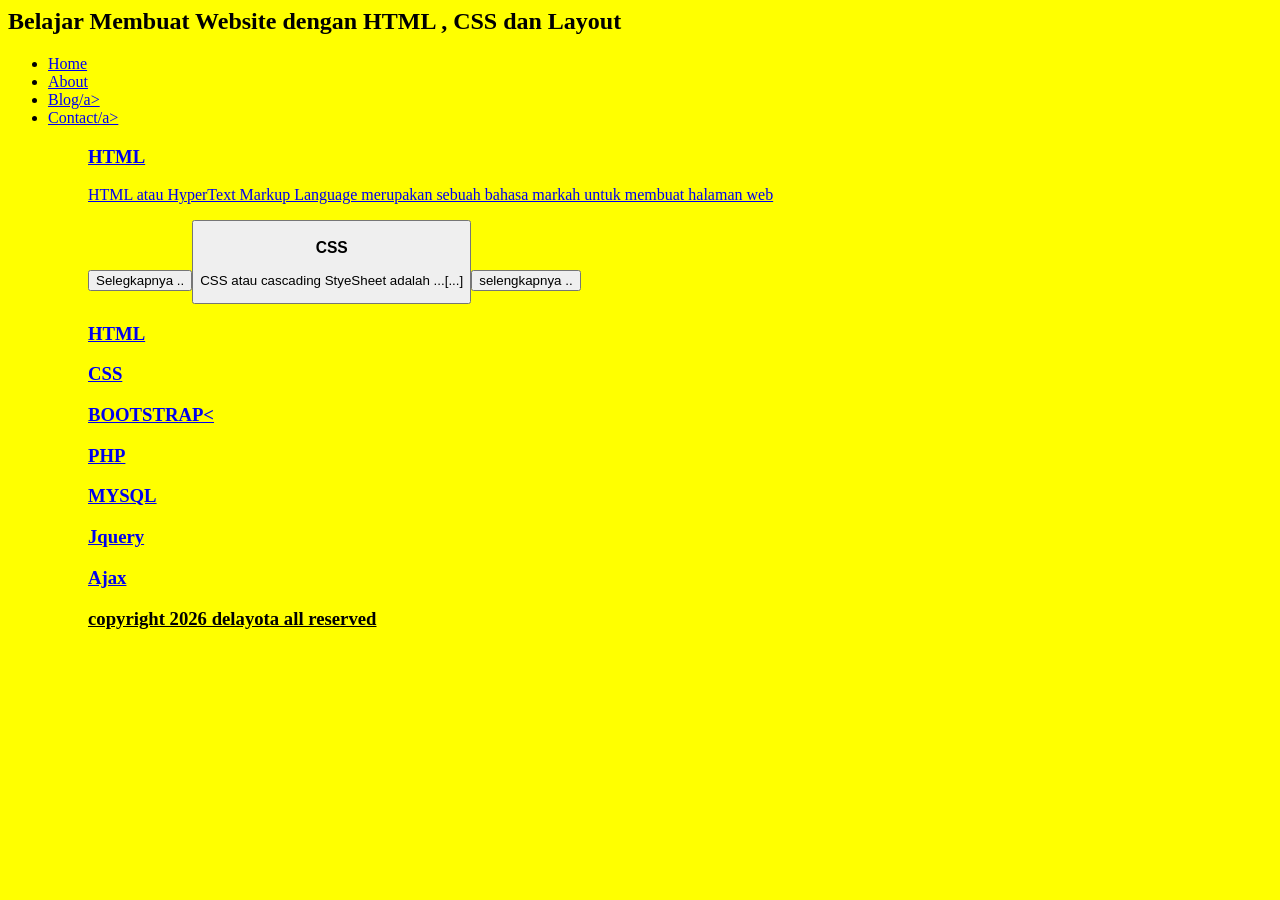
==== index.html @ b26dedc0 "Add files via upload" ====
<!Docktype HTML>
<head>
 <title> sidela </title>
 <link rel="stylesheet" href="style.css">
</head>
<body bgcolor=red>
<h2>Belajar Membuat Website dengan HTML , CSS dan Layout</h2>

<ul>
<li><a href="exs.html">Home</a></li>
<li><a href="about.html">About</a></li>
<li><a href="#">Blog/a></li>
<li><a href="#">Contact/a></li>

<ul>
<h3>HTML</h3>
<p>HTML atau HyperText Markup Language merupakan sebuah bahasa markah untuk membuat halaman web </p>
<button >Selegkapnya ..<button>

<h3>CSS</h3>
<p>CSS atau cascading StyeSheet adalah ...[...]</p>
<button > selengkapnya ..</button>

</ul>

<h3><CATEGORY<h3>
<ul>
<p><a href="#" >HTML</a></p>
<p><a href="#" >CSS</a></p>
<p><a href="#" >BOOTSTRAP<
<p><a href="#" >PHP</a></p>
<p><a href="#" >MYSQL</a></p>
<p><a href="#" >Jquery</a></p>
<p><a href="#" >Ajax</a></p>

<u/l>
<p>copyright 2026 delayota all reserved</p>
---- style.css ----
body
{
 background-color:yellow;
}
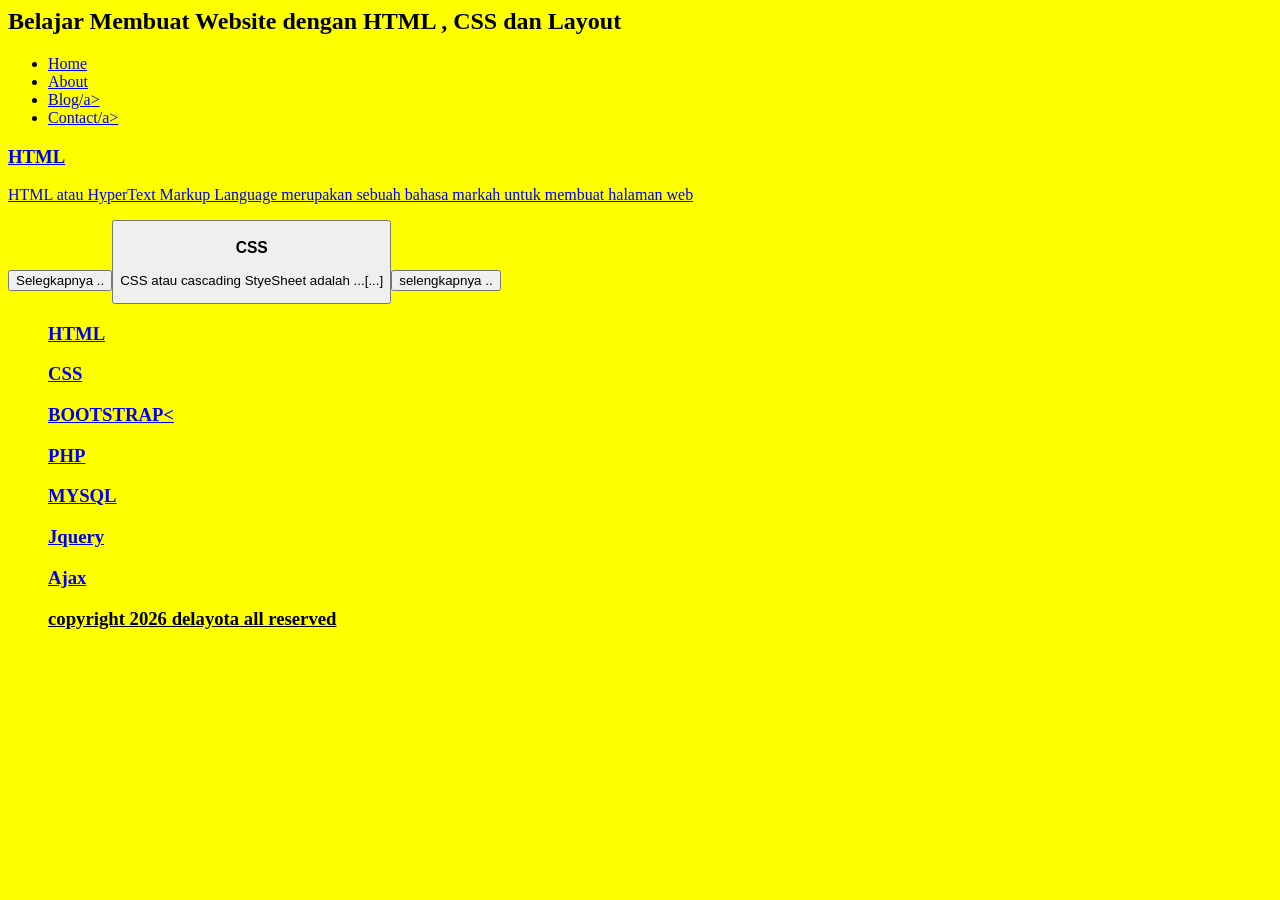
==== commit 325da6e2: "Update index.html" ====
--- a/index.html
+++ b/index.html
@@ -4,15 +4,22 @@
  <link rel="stylesheet" href="style.css">
 </head>
 <body bgcolor=red>
+
+ <div class="header">
+  <div class="jarak">
 <h2>Belajar Membuat Website dengan HTML , CSS dan Layout</h2>
+   </div>
+ </div>
 
+ <div class="menu">
 <ul>
 <li><a href="exs.html">Home</a></li>
 <li><a href="about.html">About</a></li>
 <li><a href="#">Blog/a></li>
 <li><a href="#">Contact/a></li>
-
-<ul>
+</ul>
+</div>
+ 
 <h3>HTML</h3>
 <p>HTML atau HyperText Markup Language merupakan sebuah bahasa markah untuk membuat halaman web </p>
 <button >Selegkapnya ..<button>
@@ -39,4 +46,4 @@
 
 
 
- + 
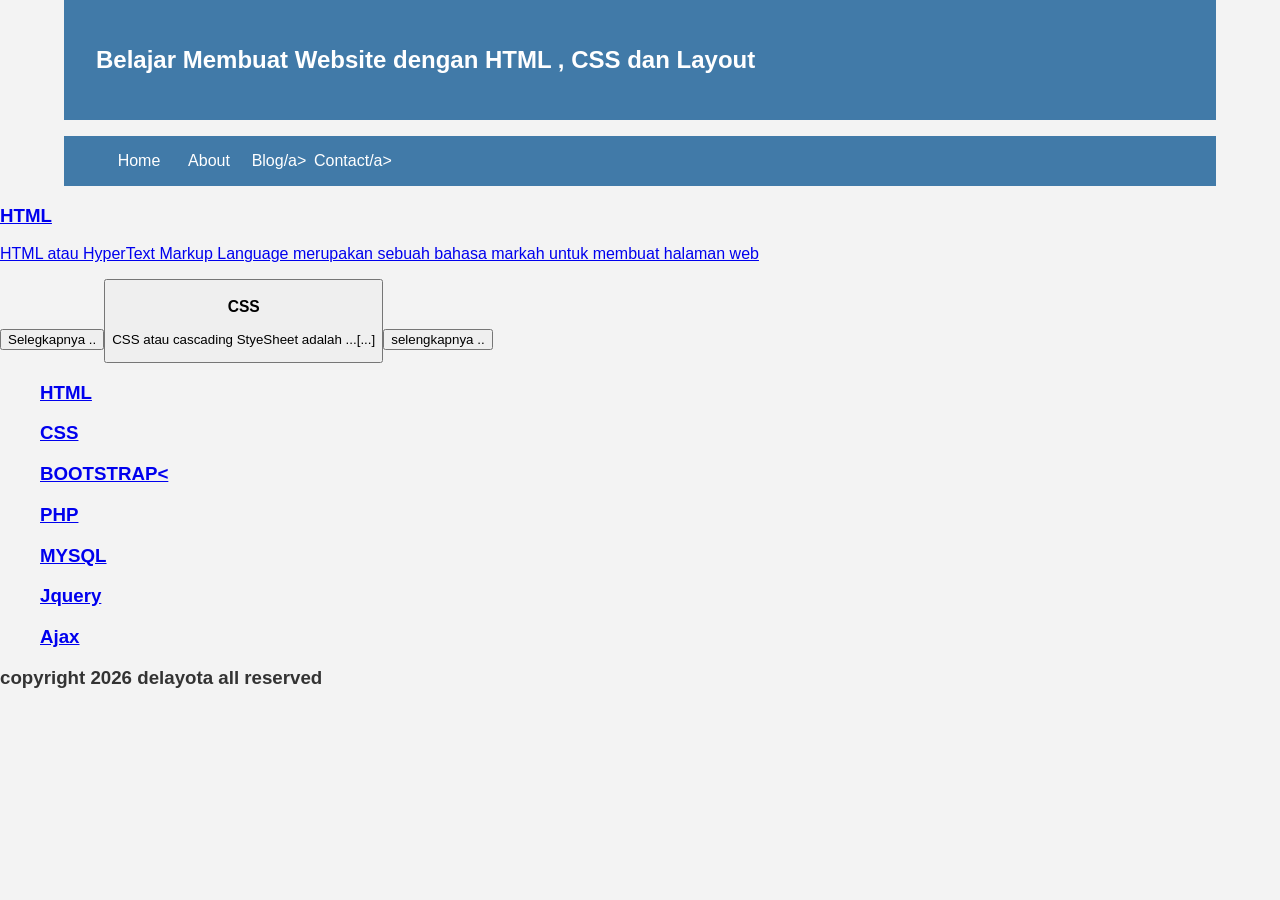
==== commit 8752cc81: "Update index.html" ====
--- a/index.html
+++ b/index.html
@@ -40,7 +40,7 @@
 <p><a href="#" >Jquery</a></p>
 <p><a href="#" >Ajax</a></p>
 
-<u/l>
+</ul>
 <p>copyright 2026 delayota all reserved</p>
 
 
--- a/style.css
+++ b/style.css
@@ -1,4 +1,95 @@
-body
-{
- background-color:yellow;
-}+body{
+ background:#f3f3f3;
+ color:#333;
+ width:100%;
+ font-family:sans-serif;
+ margin:0 auto;
+}
+
+.header{
+ width:90%;
+ margin:auto;
+ height:120px;
+ line-height:120px;
+ background:#417aa8;
+ color:#fff;
+}
+
+.jarak{
+ padding:0 2pc;
+}
+
+.menu{
+ background-color:#417aa8;
+ height:50px;
+ line-height:50px;
+ position:relative;
+ width:90%;
+ margin:0 auto;
+ padding:0 auto;
+}
+
+.menu ul {
+ list-style:none;
+}
+
+.menu ul li a {
+ float:left;
+ width:70px;
+ display:block;
+ text-align:center;
+ color:#FFF;
+ text-decoration:none;
+}
+
+.menu ul li a:hover {
+ background-coor:#4b88bb;
+ display:block;
+}
+
+.content{
+ width:90%;
+ margin:auto;
+ height:420px;
+ padding:0.1px;
+ background:#fff;
+ color:#333;
+}
+
+.border{
+ border:2px solid #4887b9;
+ margin-top:1pc;
+ padding-bottom:1pc;
+ padding-left:2pc;
+ padding-right:2pc;
+}
+
+.kiri{
+ width:70%;
+ float:left;
+ margin:auto;
+ background:#fff;
+ height:420px;
+}
+
+.kanan{
+ width:30%;
+ float:left;
+ margin:auto;
+ background:#fff;
+ height:420px;
+}
+
+.undercover{
+ text-decoration:none;
+}
+
+.footer{
+ width:90%;
+ margin:auto;
+ height:40px;
+ line-height:40px;
+ background:#417aa8;
+ color:#fff;
+ margin-bottom:1pc;
+}
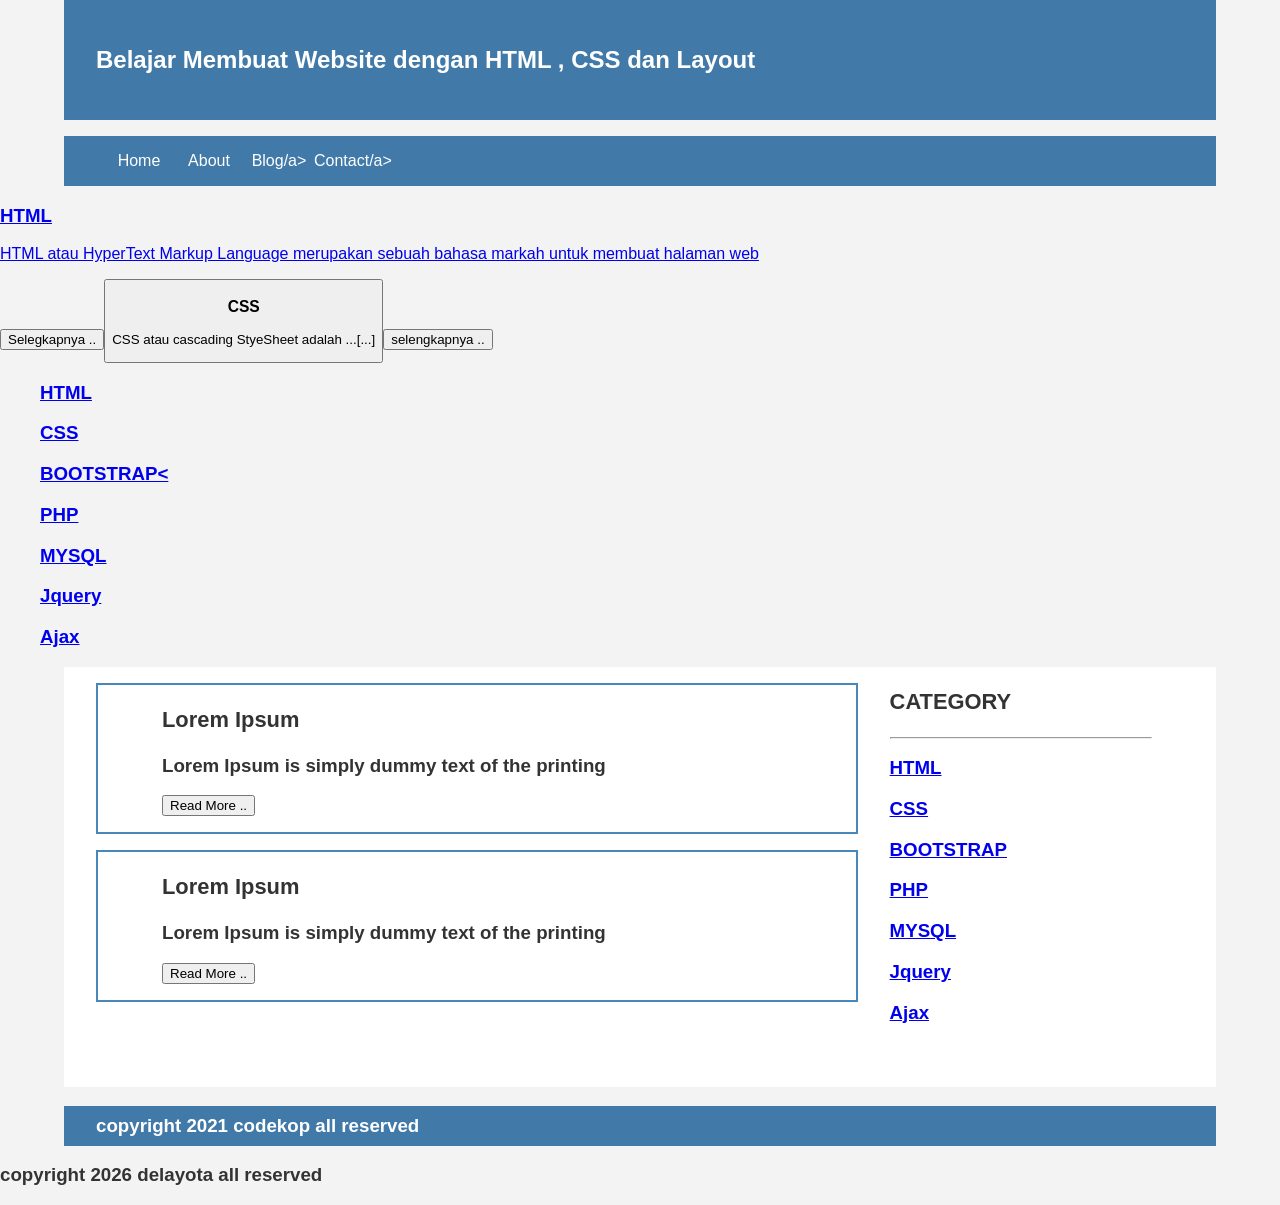
==== commit 0f66828b: "Update index.html" ====
--- a/index.html
+++ b/index.html
@@ -27,7 +27,6 @@
 <h3>CSS</h3>
 <p>CSS atau cascading StyeSheet adalah ...[...]</p>
 <button > selengkapnya ..</button>
-
 </ul>
 
 <h3><CATEGORY<h3>
@@ -39,8 +38,55 @@
 <p><a href="#" >MYSQL</a></p>
 <p><a href="#" >Jquery</a></p>
 <p><a href="#" >Ajax</a></p>
+</ul>
 
-</ul>
+ <div class="content">
+  <div class="jarak">
+   <!-- kiri -->
+   <div class="kiri">
+    <!-- blog -->
+    <div class="border">
+     <div class="jarak">
+      <h3>Lorem Ipsum</h3>
+      <p>Lorem Ipsum is simply dummy text of the printing</p>
+      <button class="btn">Read More ..</button>
+     </div>
+    </div>
+    <!-- end blog -->
+    <!-- blog -->
+    <div class="border">
+     <div class="jarak">
+      <h3>Lorem Ipsum</h3>
+      <p>Lorem Ipsum is simply dummy text of the printing</p>
+      <button class="btn">Read More ..</button>
+     </div>
+    </div>
+    <!-- end blog -->
+   </div>
+   <!-- kiri -->
+   <!-- kanan -->
+   <div class="kanan">
+    <div class="jarak">
+     <h3>CATEGORY</h3>
+     <hr/>
+     <p><a href="#" class="undercor">HTML</a></p>
+     <p><a href="#" class="undercor">CSS</a></p>
+     <p><a href="#" class="undercor">BOOTSTRAP</a></p>
+     <p><a href="#" class="undercor">PHP</a></p>
+     <p><a href="#" class="undercor">MYSQL</a></p>
+     <p><a href="#" class="undercor">Jquery</a></p>
+     <p><a href="#" class="undercor">Ajax</a></p>
+    </div>
+   </div>
+   <!-- kanan-->
+  </div>
+ </div>
+ <div class="footer">
+  <div class="jarak">
+   <p>copyright 2021 codekop all reserved</p>
+  </div>
+ </div>
+ 
 <p>copyright 2026 delayota all reserved</p>
 
 
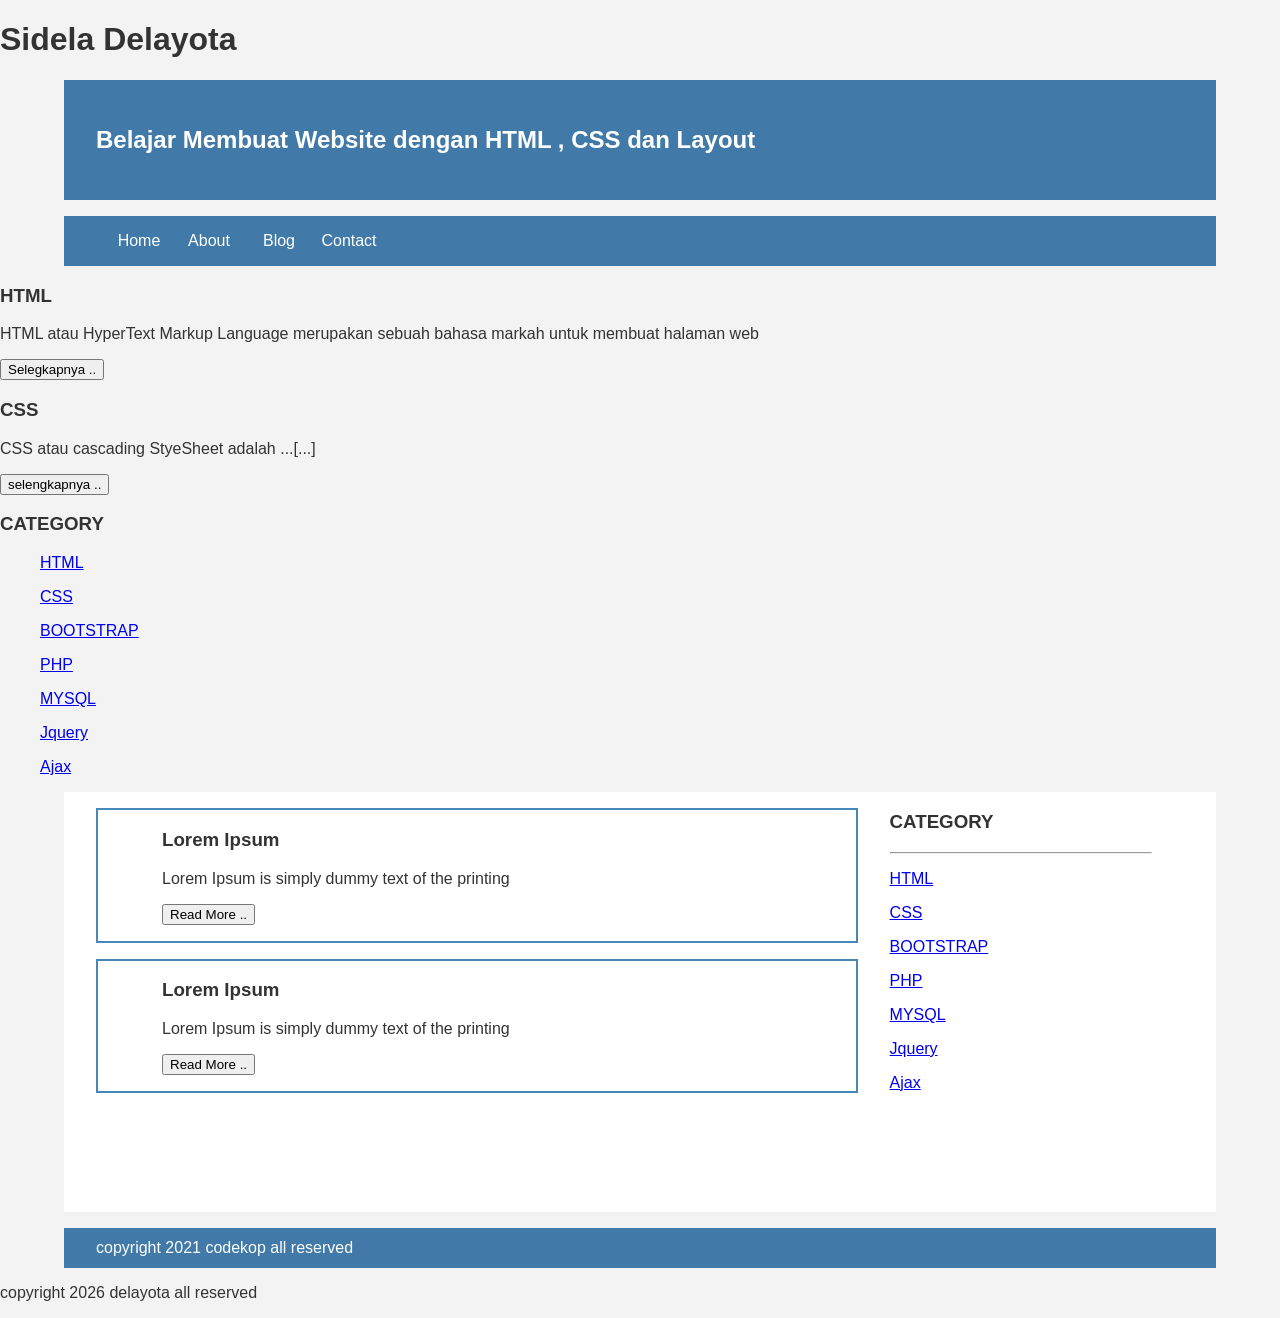
==== commit 4f8cb10e: "Update index.html" ====
--- a/index.html
+++ b/index.html
@@ -1,10 +1,14 @@
-<!Docktype HTML>
+<!DOCTYPE HTML>
+<HTML>
 <head>
- <title> sidela </title>
+ <title> SIDELA </title>
  <link rel="stylesheet" href="style.css">
 </head>
-<body bgcolor=red>
-
+ 
+<body>
+<H1>
+ Sidela Delayota
+</h1>
  <div class="header">
   <div class="jarak">
 <h2>Belajar Membuat Website dengan HTML , CSS dan Layout</h2>
@@ -13,27 +17,27 @@
 
  <div class="menu">
 <ul>
-<li><a href="exs.html">Home</a></li>
+<li><a href="index.html">Home</a></li>
 <li><a href="about.html">About</a></li>
-<li><a href="#">Blog/a></li>
-<li><a href="#">Contact/a></li>
+<li><a href="#">Blog</a></li>
+<li><a href="#">Contact</a></li>
 </ul>
 </div>
  
 <h3>HTML</h3>
 <p>HTML atau HyperText Markup Language merupakan sebuah bahasa markah untuk membuat halaman web </p>
-<button >Selegkapnya ..<button>
+<button >Selegkapnya ..</button>
 
 <h3>CSS</h3>
 <p>CSS atau cascading StyeSheet adalah ...[...]</p>
 <button > selengkapnya ..</button>
 </ul>
 
-<h3><CATEGORY<h3>
+<h3>CATEGORY</h3>
 <ul>
 <p><a href="#" >HTML</a></p>
 <p><a href="#" >CSS</a></p>
-<p><a href="#" >BOOTSTRAP<
+<p><a href="#" >BOOTSTRAP</a></p>
 <p><a href="#" >PHP</a></p>
 <p><a href="#" >MYSQL</a></p>
 <p><a href="#" >Jquery</a></p>
@@ -69,13 +73,13 @@
     <div class="jarak">
      <h3>CATEGORY</h3>
      <hr/>
-     <p><a href="#" class="undercor">HTML</a></p>
-     <p><a href="#" class="undercor">CSS</a></p>
-     <p><a href="#" class="undercor">BOOTSTRAP</a></p>
-     <p><a href="#" class="undercor">PHP</a></p>
-     <p><a href="#" class="undercor">MYSQL</a></p>
-     <p><a href="#" class="undercor">Jquery</a></p>
-     <p><a href="#" class="undercor">Ajax</a></p>
+     <p><a href="#" class="undecor">HTML</a></p>
+     <p><a href="#" class="undecor">CSS</a></p>
+     <p><a href="#" class="undecor">BOOTSTRAP</a></p>
+     <p><a href="#" class="undecor">PHP</a></p>
+     <p><a href="#" class="undecor">MYSQL</a></p>
+     <p><a href="#" class="undecor">Jquery</a></p>
+     <p><a href="#" class="undecor">Ajax</a></p>
     </div>
    </div>
    <!-- kanan-->
@@ -88,8 +92,8 @@
  </div>
  
 <p>copyright 2026 delayota all reserved</p>
-
-
+</body>
+</HTML>
 
 
  
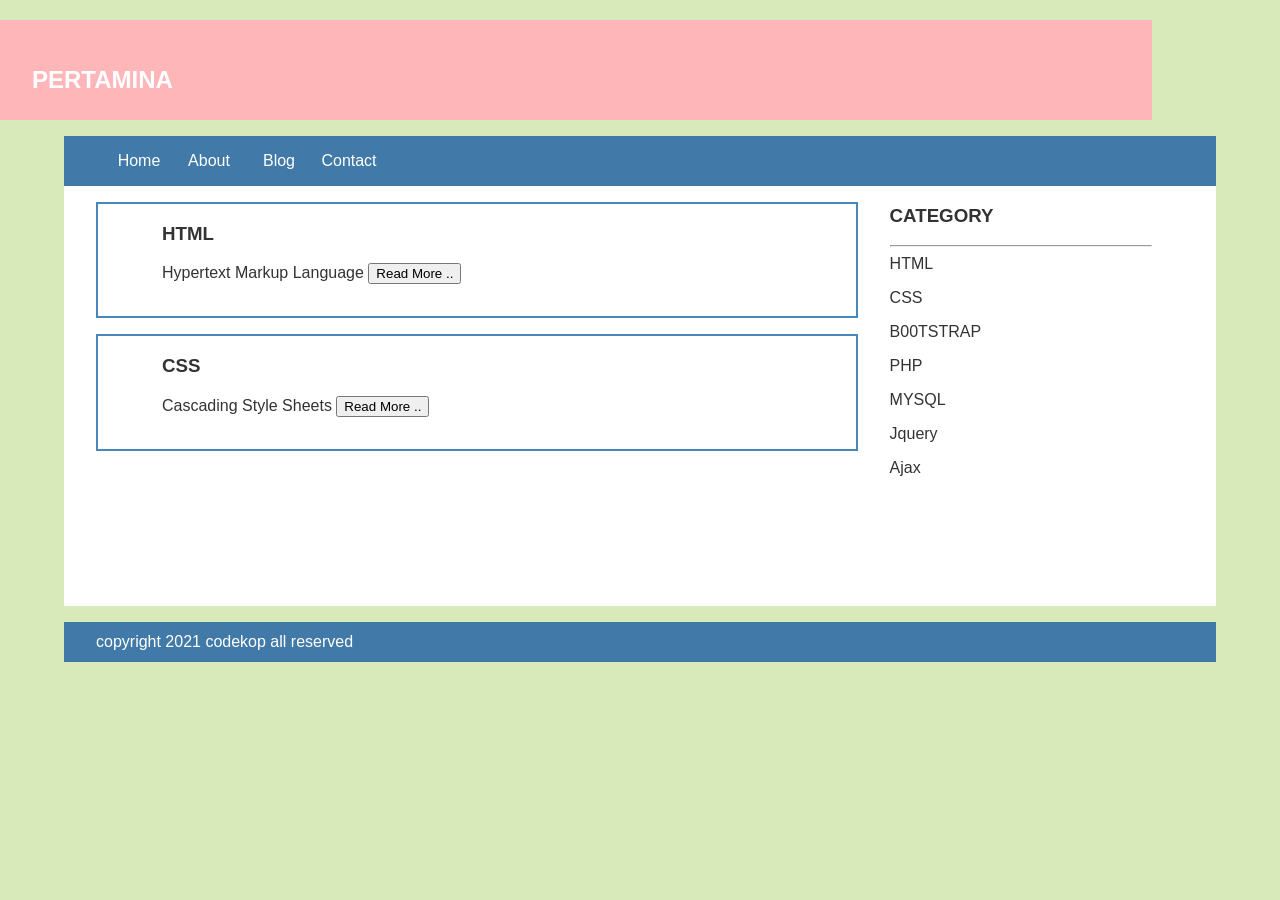
==== commit b5fc36ca: "Update index.html" ====
--- a/index.html
+++ b/index.html
@@ -1,99 +1,74 @@
 <!DOCTYPE HTML>
 <HTML>
-<head>
- <title> SIDELA </title>
- <link rel="stylesheet" href="style.css">
-</head>
- 
-<body>
-<H1>
- Sidela Delayota
-</h1>
- <div class="header">
-  <div class="jarak">
-<h2>Belajar Membuat Website dengan HTML , CSS dan Layout</h2>
+  <head>
+    <title>
+      WEBKEREN
+    </title>
+    <link rel="stylesheet" href="style.css">
+  </head>
+  <body>
+   <div class="header">
+	   <div class="jarak">
+        <h2>PERTAMINA</h2>
+	   </div>
    </div>
- </div>
+   <div class="menu">
+           <ul>
+                  <li><a href="index.html">Home</a></li>
+                  <li><a href="about.html">About</a></li>
+                  <li><a href="blog.html">Blog</a></li>
+                  <li><a href="#">Contact</a></li>
+           </ul>
+   </div>
+	   </ul>
+ 	   </ul>
 
- <div class="menu">
-<ul>
-<li><a href="index.html">Home</a></li>
-<li><a href="about.html">About</a></li>
-<li><a href="#">Blog</a></li>
-<li><a href="#">Contact</a></li>
-</ul>
+        <div class="content">
+		  <div class="jarak">
+			  <!-- kiri -->
+			  <div class="kiri">
+				  <!-- blog -->
+				  <div class="border">
+						  <div class="jarak">
+					          <h3>HTML</h3>
+						      <p>Hypertext Markup Language
+						      <button class="btn">Read More ..</button>
+			        	  </div>
+					  </div>
+					  <!-- end blog -->
+				  	  <!-- blog -->
+					  <div class="border">
+					      <div class="jarak">
+							  <h3>CSS</h3>
+						      <p>Cascading Style Sheets
+						      <button class="btn">Read More ..</button>
+						   </div>
+					  </div>
+					  <!-- end blog -->
+			  </div>
+			  <!-- kiri -->
+			  <!-- kanan -->
+			  <div class="kanan">
+					  <div class="jarak">
+						      <h3>CATEGORY</h3>
+						      <hr/>
+						      <p<a href="#" class="undecor">HTML</a></p>
+						      <p<a href="#" class="undecor">CSS</a></p>
+						      <p<a href="#" class="undecor">B00TSTRAP</a></p>
+						      <p<a href="#" class="undecor">PHP</a></p>
+						      <p<a href="#" class="undecor">MYSQL</a></p>
+						      <p<a href="#" class="undecor">Jquery</a></p>
+						      <p<a href="#" class="undecor">Ajax</a></p>
+					  </div>
+			  </div>
+			  <!-- kanan -->
+	   </div>
 </div>
- 
-<h3>HTML</h3>
-<p>HTML atau HyperText Markup Language merupakan sebuah bahasa markah untuk membuat halaman web </p>
-<button >Selegkapnya ..</button>
-
-<h3>CSS</h3>
-<p>CSS atau cascading StyeSheet adalah ...[...]</p>
-<button > selengkapnya ..</button>
-</ul>
-
-<h3>CATEGORY</h3>
-<ul>
-<p><a href="#" >HTML</a></p>
-<p><a href="#" >CSS</a></p>
-<p><a href="#" >BOOTSTRAP</a></p>
-<p><a href="#" >PHP</a></p>
-<p><a href="#" >MYSQL</a></p>
-<p><a href="#" >Jquery</a></p>
-<p><a href="#" >Ajax</a></p>
-</ul>
-
- <div class="content">
-  <div class="jarak">
-   <!-- kiri -->
-   <div class="kiri">
-    <!-- blog -->
-    <div class="border">
-     <div class="jarak">
-      <h3>Lorem Ipsum</h3>
-      <p>Lorem Ipsum is simply dummy text of the printing</p>
-      <button class="btn">Read More ..</button>
-     </div>
-    </div>
-    <!-- end blog -->
-    <!-- blog -->
-    <div class="border">
-     <div class="jarak">
-      <h3>Lorem Ipsum</h3>
-      <p>Lorem Ipsum is simply dummy text of the printing</p>
-      <button class="btn">Read More ..</button>
-     </div>
-    </div>
-    <!-- end blog -->
-   </div>
-   <!-- kiri -->
-   <!-- kanan -->
-   <div class="kanan">
-    <div class="jarak">
-     <h3>CATEGORY</h3>
-     <hr/>
-     <p><a href="#" class="undecor">HTML</a></p>
-     <p><a href="#" class="undecor">CSS</a></p>
-     <p><a href="#" class="undecor">BOOTSTRAP</a></p>
-     <p><a href="#" class="undecor">PHP</a></p>
-     <p><a href="#" class="undecor">MYSQL</a></p>
-     <p><a href="#" class="undecor">Jquery</a></p>
-     <p><a href="#" class="undecor">Ajax</a></p>
-    </div>
-   </div>
-   <!-- kanan-->
-  </div>
- </div>
- <div class="footer">
-  <div class="jarak">
-   <p>copyright 2021 codekop all reserved</p>
-  </div>
- </div>
- 
-<p>copyright 2026 delayota all reserved</p>
-</body>
-</HTML>
+<div class="footer">
+       <div class="jarak">
+              <p>copyright 2021 codekop all reserved</p>
+       </div>
+</div>
 
 
  
--- a/style.css
+++ b/style.css
@@ -1,5 +1,5 @@
 body{
- background:#f3f3f3;
+ background:#d8eaba;
  color:#333;
  width:100%;
  font-family:sans-serif;
@@ -8,10 +8,10 @@
 
 .header{
  width:90%;
- margin:auto;
- height:120px;
+ margin: 20 px auto 0 auto;
+ height:100px;
  line-height:120px;
- background:#417aa8;
+ background:#ffb6b9;
  color:#fff;
 }
 
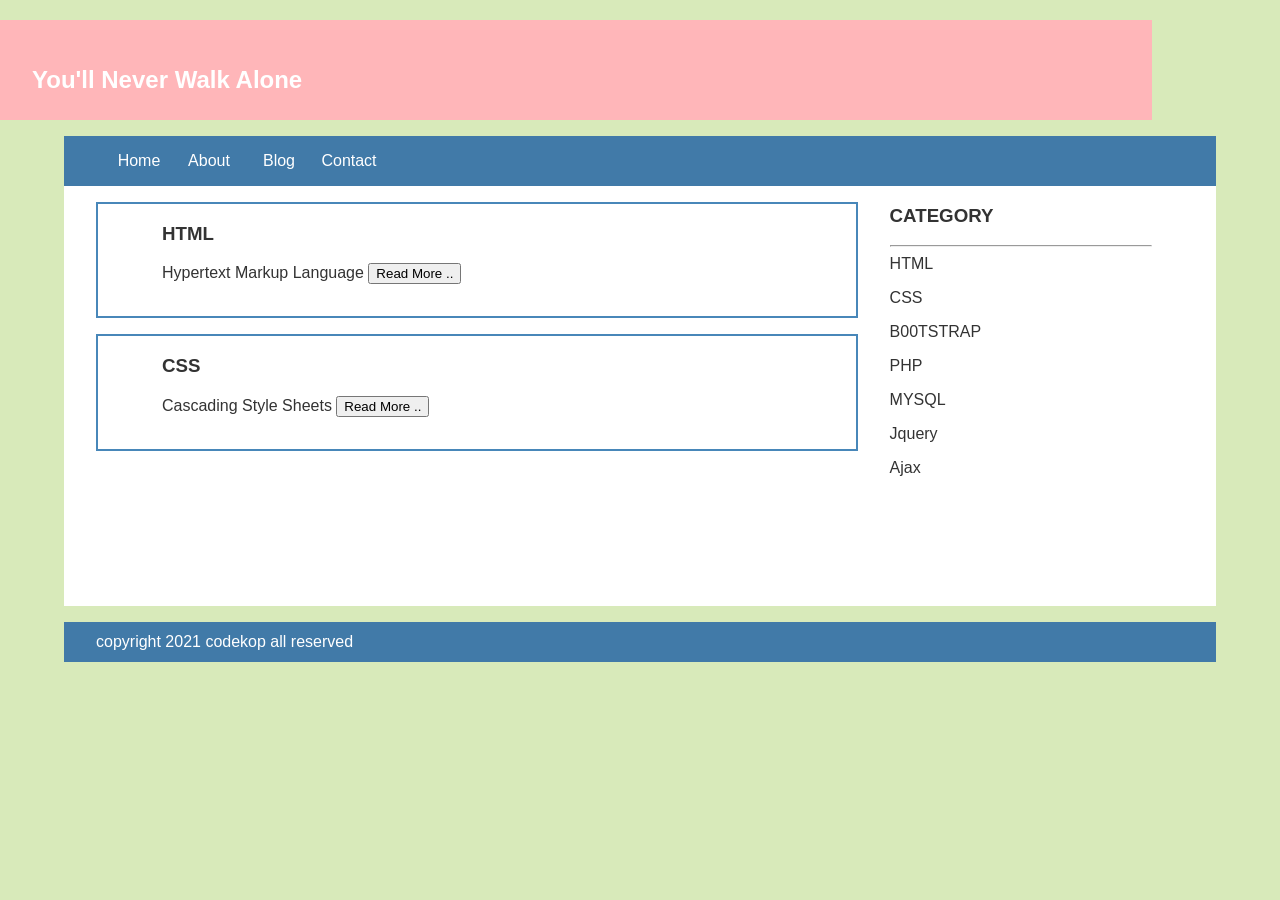
==== commit ec6c574c: "Update index.html" ====
--- a/index.html
+++ b/index.html
@@ -2,21 +2,21 @@
 <HTML>
   <head>
     <title>
-      WEBKEREN
+      You'll Never Walk Alone
     </title>
     <link rel="stylesheet" href="style.css">
   </head>
   <body>
    <div class="header">
 	   <div class="jarak">
-        <h2>PERTAMINA</h2>
+        <h2>You'll Never Walk Alone</h2>
 	   </div>
    </div>
    <div class="menu">
            <ul>
                   <li><a href="index.html">Home</a></li>
                   <li><a href="about.html">About</a></li>
-                  <li><a href="blog.html">Blog</a></li>
+                  <li><a href="#">Blog</a></li>
                   <li><a href="#">Contact</a></li>
            </ul>
    </div>
